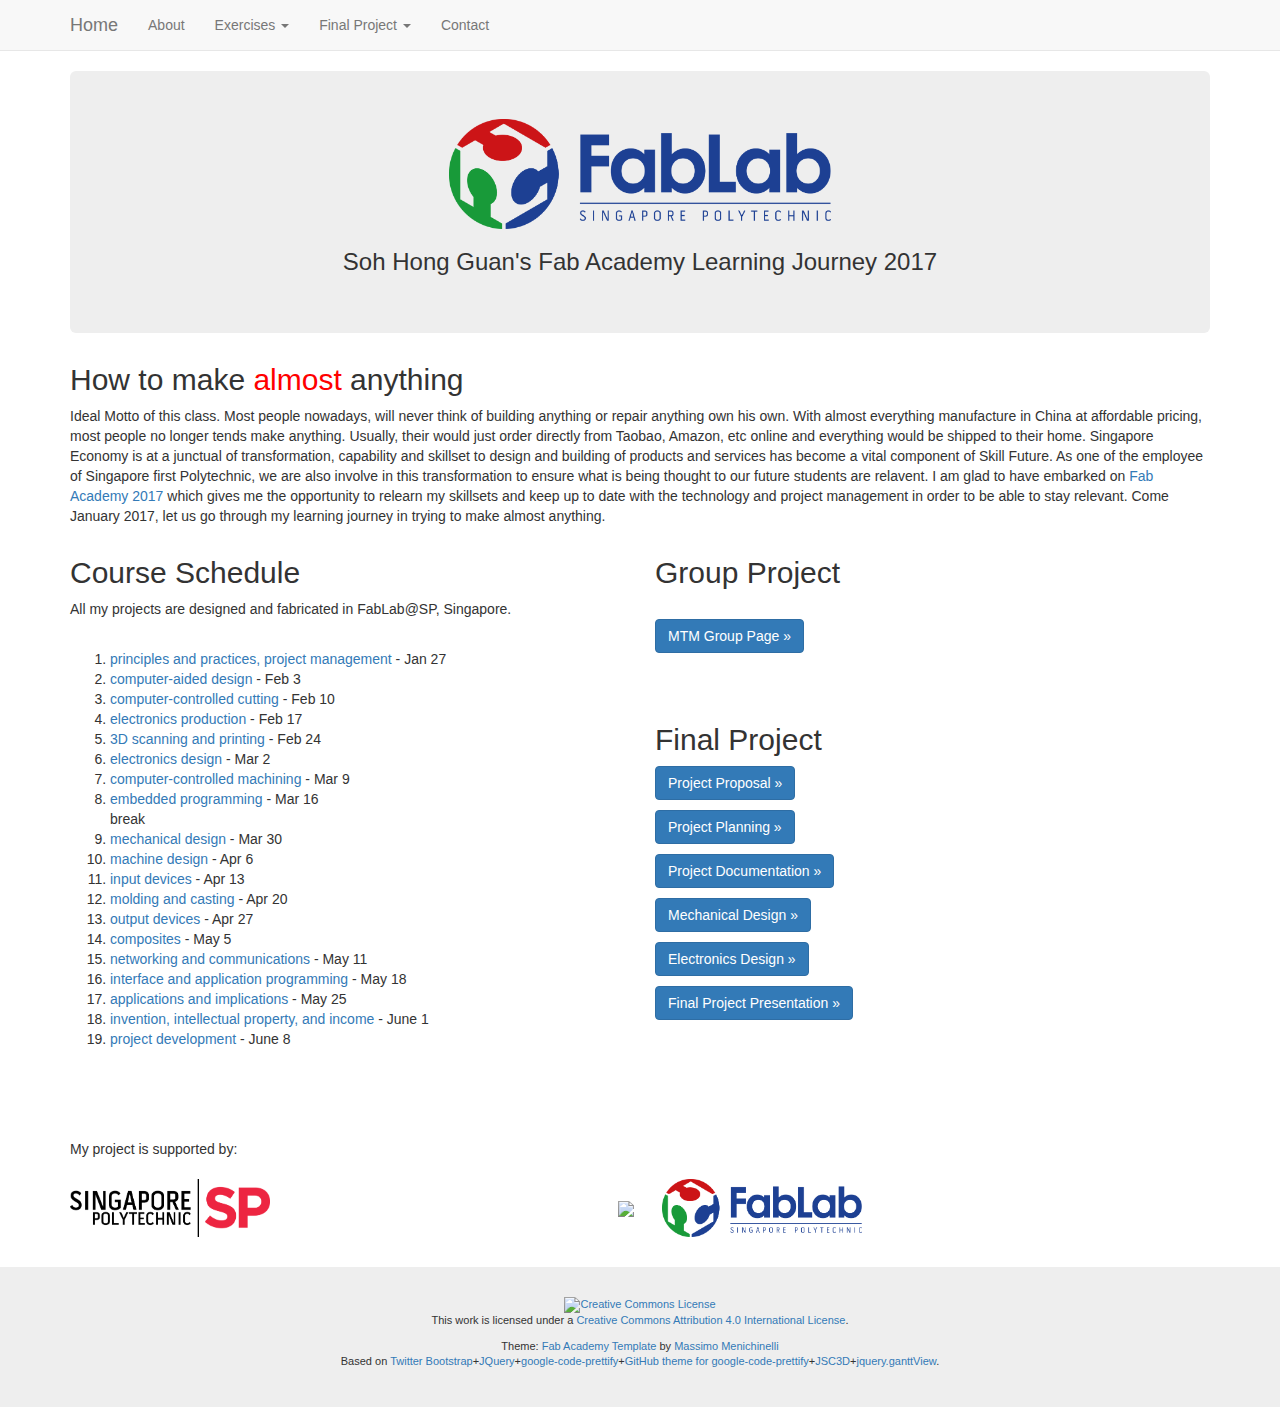
==== site/index.html @ bf6c5877 "My Site First Test Run" ====
<!DOCTYPE html>
<html lang="en">
  <head>
    <meta charset="utf-8">
    <meta http-equiv="X-UA-Compatible" content="IE=edge">
    <meta name="viewport" content="width=device-width, initial-scale=1">
    <meta name="description" content="">
    <meta name="author" content="Soh Hong Guan">
    <link rel="icon" href="media/favicon.ico">

    <title>Fab Academy 2017 | Soh Hong Guan</title>

    <!-- Bootstrap core CSS -->
    <link href="bootstrap/css/bootstrap.min.css" rel="stylesheet">

    <!-- Custom styles for this template -->
    <link href="media/fabacademy.css" rel="stylesheet">
    
    <!-- 3D files viewer -->
    <script type="text/javascript" src="media/jsc3d_ie.min.js"></script>
	<script type="text/javascript" src="media/jsc3d.min.js"></script>
    <script type="text/javascript" src="media/jsc3d.webgl.js"></script>
    <script type="text/javascript" src="media/jsc3d.touch.js"></script>

    <!-- Just for debugging purposes. Don't actually copy these 2 lines! -->
    <!--[if lt IE 9]><script src="bootstrap/js/ie8-responsive-file-warning.js"></script><![endif]-->
    <script src="bootstrap/js/ie-emulation-modes-warning.js"></script>

    <!-- HTML5 shim and Respond.js for IE8 support of HTML5 elements and media queries -->
    <!--[if lt IE 9]>
      <script src="https://oss.maxcdn.com/html5shiv/3.7.2/html5shiv.min.js"></script>
      <script src="https://oss.maxcdn.com/respond/1.4.2/respond.min.js"></script>
    <![endif]-->
    
    <!-- Load the menu file -->
    <script>
	function menu() {
					  $('#exercises').load("exercises-menu.html");
					  $('#project').load("project-menu.html");
					  $('#cclicense').load("license.html");
					  }
	</script>

  </head>

  <body onload="menu()">

    <!-- Static navbar -->
    <nav class="navbar navbar-default navbar-static-top">
      <div class="container">
        <div class="navbar-header">
          <button type="button" class="navbar-toggle collapsed" data-toggle="collapse" data-target="#navbar" aria-expanded="false" aria-controls="navbar">
            <span class="sr-only">Toggle navigation</span>
            <span class="icon-bar"></span>
            <span class="icon-bar"></span>
            <span class="icon-bar"></span>
          </button>
          <a class="navbar-brand" href="index.html">Home</a>
        </div>
        <div id="navbar" class="navbar-collapse collapse">
          <ul class="nav navbar-nav">
            <li><a href="about.html">About</a></li>
            <li class="dropdown">
              <a href="#" class="dropdown-toggle" data-toggle="dropdown" role="button" aria-expanded="false">Exercises <span class="caret"></span></a>
              <ul id="exercises" class="dropdown-menu" role="menu">
              </ul>
            </li>
            <li class="dropdown">
              <a href="#" class="dropdown-toggle" data-toggle="dropdown" role="button" aria-expanded="false">Final Project <span class="caret"></span></a>
              <ul id="project" class="dropdown-menu" role="menu">
              </ul>
            </li>
            <li><a href="contact.html">Contact</a></li>
        </ul>
        </div><!--/.nav-collapse -->
      </div>
    </nav>

    <div class="container">

	<!-- Insert your content here below! -->

      <div class="jumbotron">
        <center>
            <img src="photo/00_fablabsp.png" height="110">
            <h3>Soh Hong Guan's Fab Academy Learning Journey 2017</h3>
        </center>
      </div>

        <h2> How to make <font color="red">almost</font> anything</h2>
        <p>
        Ideal Motto of this class. Most people nowadays, will never  think of building anything or repair anything own his own.  With almost everything manufacture in China at affordable pricing, most people no longer tends make anything. Usually, their would just order directly from Taobao, Amazon, etc online and everything would be shipped to their home. Singapore Economy is at a junctual of transformation, capability and skillset to design and building of products and services has become a vital component of Skill Future. As one of the employee of Singapore first Polytechnic, we are also involve in this transformation to ensure what is being thought to our future students are relavent. I am glad to have embarked on <a href="http://fabacademy.org/diploma/">Fab Academy 2017</a> which gives me the opportunity to relearn my skillsets and keep up to date with the technology and project management in order to be able to stay relevant. Come January 2017, let us go through my learning journey in trying to make almost anything. 
        </p>
		      
      
      <div class="row">
        <div class="col-lg-6">
          <h2>Course Schedule</h2>
          <p>All my projects are designed and fabricated in FabLab@SP, Singapore.</p>
          <br>
          <ol>
            <li>
            <a href="exercise01.html">principles and practices, project management</a> - Jan 27 
            </li>
            <li>
            <a href="exercise02.html">computer-aided design</a> - Feb 3  
            </li>
            <li>
            <a href="exercise03.html">computer-controlled cutting</a> - Feb 10
            </li>
            <li>
            <a href="exercise04.html">electronics production</a> - Feb 17 
            </li>
            <li>
            <a href="exercise05.html">3D scanning and printing</a> - Feb 24
            </li>
            <li>
            <a href="exercise06.html">electronics design</a> - Mar 2
            </li>
            <li><a href="exercise07.html">
            computer-controlled machining</a> - Mar 9
            </li>
            <li><a href="exercise08.html">
            embedded programming</a> - Mar 16
            </li>
            break
            <li><a href="exercise09.html">
            mechanical design</a> - Mar 30
            </li>
            <li><a href="exercise10.html">
            machine design</a> - Apr 6 
            </li>
            <li><a href="exercise11.html">
            input devices</a> - Apr 13
            </li>
            <li><a href="exercise12.html">
            molding and casting</a> - Apr 20
            </li>
            <li><a href="exercise13.html">
            output devices</a> - Apr 27
            </li>
            <li><a href="exercise14.html">
            composites</a> - May 5 
            </li>
            <li><a href="exercise15.html">
            networking and communications</a> - May 11 
            </li>
            <li><a href="exercise16.html">
            interface and application programming</a> - May 18 
            </li>
            <li><a href="exercise17.html">
            applications and implications</a> - May 25
            </li>
            <li><a href="exercise18.html">
            invention, intellectual property, and income</a> - June 1
            </li>
            <li><a href="exercise19.html">
            project development</a> - June 8 
            </li>
          </ol>  
        <br><br>  
       </div>
        <div class="col-lg-6">
          <h2>Group Project</h2>
          <br>
        <p><a class="btn btn-primary" href="http://archive.fabacademy.org/archives/2016/fablabsingapore/mtm/mtm_grp2/index.html" target="_blank" role="button">MTM Group Page &raquo;</a></p><br><br>
        <h2>Final Project</h2>
        <p><a class="btn btn-primary" href="project01.html" target="_blank" role="button">Project Proposal &raquo;</a></p>
        <p><a class="btn btn-primary" href="exercise17.html" target="_blank" role="button">Project Planning &raquo;</a></p>
        <p><a class="btn btn-primary" href="project02.html" target="_blank" role="button">Project Documentation &raquo;</a></p>
        <p><a class="btn btn-primary" href="project03.html" target="_blank" role="button">Mechanical Design &raquo;</a></p>
        <p><a class="btn btn-primary" href="project04.html" target="_blank" role="button">Electronics Design &raquo;</a></p>
        <a class="btn btn-primary" href="exercise19.html" target="_blank" role="button">Final Project Presentation &raquo;  </a>
        </div>
      </div>
	<br><br>
    My project is supported by:
    <br><br>

    <table style="width:100%">
    <tr>
        <td><a href="http://www.sp.edu.sg" target="_blank"><img src="photo/00_sp.png" width= "200"></a></td>  
        <td><a href="http://www.sp.edu.sg/wps/portal/vp-spws/schd" target="_blank"><img src="photo/00_SD.png" width= "260"></a></td>
        <td><a href="https://www.fablabs.io/fablabsp" target="_blank"><img src="photo/00_fablabsp.png" width="200"></a>
    </tr>
    </table>
      
    <!-- End of your content -->

    </div> <!-- /container -->

	<!-- footer -->
    
    <footer id="footer">
        <p id="cclicense">
        </p>
        <p class="license">
        Theme: <a href="https://github.com/openp2pdesign/FabAcademy_Template">Fab Academy Template</a> by <a href="http://openp2pdesign.org">Massimo Menichinelli</a> <br>
        Based on <a href="http://getbootstrap.com/">Twitter Bootstrap</a>+<a href="http://jquery.com/">JQuery</a>+<a href="https://code.google.com/p/google-code-prettify/">google-code-prettify</a>+<a href="http://jmblog.github.io/color-themes-for-google-code-prettify/github/">GitHub theme for google-code-prettify</a>+<a href="https://code.google.com/p/jsc3d/">JSC3D</a>+<a href="https://github.com/thegrubbsian/jquery.ganttView">jquery.ganttView</a>.
        </p>
    </footer>
    

	<!-- Do not touch this! -->
    <!-- Bootstrap core JavaScript
    ================================================== -->
    <!-- Placed at the end of the document so the pages load faster -->
    <script src="media/jquery-1.9.1.min.js"></script>
    
    <!-- Syntax Highlighter -->
    <script src="https://cdn.rawgit.com/google/code-prettify/master/loader/run_prettify.js"></script>
    <script src="https://google-code-prettify.googlecode.com/svn/loader/run_prettify.js">
    </script>
    <!-- From https://github.com/jmblog/color-themes-for-google-code-prettify -->
    <link href="media/github.css" type="text/css" rel="stylesheet">
	<script type="text/javascript">
	  !function ($) {
		$(function(){
		  window.prettyPrint && prettyPrint()   
		})
	  }(window.jQuery)
	</script>
	
    <script src="bootstrap/js/bootstrap.min.js"></script>
    <!-- IE10 viewport hack for Surface/desktop Windows 8 bug -->
    <script src="bootstrap/js/ie10-viewport-bug-workaround.js"></script>

  </body>
</html>
---- site/media/fabacademy.css ----
/* Custom CSS */

.license, #cclicense { 
			font-size: 11px; 
			text-align: center;
		 }
		 
.license img, #cclicense { 
			margin: 10px;
		 }

#cv {
  -webkit-border-radius: 14px;
  border-radius: 14px;
  margin: auto;
  text-align: center;
  border: 1px solid #ccc;
  border: 1px solid rgba(0, 0, 0, 0.15);
  padding: 5px;
  margin: 30px auto 30px auto !important;
  display: block;
}

.container p img {
  display: block;
  padding: 4px;
  line-height: 1;
  max-width: 920px;
  border: 1px solid #ddd;
  -webkit-border-radius: 14px;
  -moz-border-radius: 14px;
  border-radius: 14px;
  -webkit-box-shadow: 0 1px 1px rgba(0, 0, 0, 0.075);
  -moz-box-shadow: 0 1px 1px rgba(0, 0, 0, 0.075);
  box-shadow: 0 1px 1px rgba(0, 0, 0, 0.075);
  margin-left: auto;
  margin-right: auto;
  margin-top: 15px;
  margin-bottom:15px;
}

legend { 
	margin:3px; 
	text-align:center;
	width:100%; 
	font-size: 14px; 
	border: 0px;   
	line-height: 18px;
	}

.pic {
  margin:3px; text-align:center;width:100%
  display: block;
  padding: 4px;
  width: 940px;
  line-height: 1;
 /*  border: 1px solid #ddd;
  -webkit-border-radius: 14px;
  -moz-border-radius: 14px;
  border-radius: 14px;
  -webkit-box-shadow: 0 1px 1px rgba(0, 0, 0, 0.075);
  -moz-box-shadow: 0 1px 1px rgba(0, 0, 0, 0.075);
  box-shadow: 0 1px 1px rgba(0, 0, 0, 0.075);
  */
  margin-left: auto;
  margin-right: auto;
  margin-top:20px;
  margin-bottom:20px;
}


/* CSS from Bootstrap website: */

/* Sticky footer styles
-------------------------------------------------- */

html {
  position: relative;
  min-height: 100%;
}

body {
  /* Margin bottom by footer height + a 30px margin */
  margin-bottom: 170px;
}

#footer {
  position: absolute;
  bottom: 0;
  height: 140px;
  width: 100%;
  background-color: #eee;
  padding: 20px;
}


/*  Fix iframe size
	From http://www.bymichaellancaster.com/blog/fluid-iframe-and-images-without-javascript-plugins/
	*/
	
.fluidMedia {
    position: relative;
    padding-bottom: 56.25%; /* proportion value to aspect ratio 16:9 (9 / 16 = 0.5625 or 56.25%) */
    padding-top: 30px;
    height: 0;
    overflow: hidden;
}

.fluidMedia iframe {
    position: absolute;
    padding: 0px;
    top: 0; 
    left: 0;
    width: 100%;
    height: 100%;
}
---- site/media/github.css ----
/* GitHub Theme */
.prettyprint {
  background: white;
  font-family: Menlo, 'Bitstream Vera Sans Mono', 'DejaVu Sans Mono', Monaco, Consolas, monospace;
  font-size: 12px;
  line-height: 1.5;
  color: #333;
  display: block;
  padding: 10px;
  margin: 0 0 30px 0 !important;
  word-break: break-all;
  word-wrap: break-word;
  white-space: pre;
  white-space: pre-wrap;
  border: 1px solid #ccc;
  border: 1px solid rgba(0, 0, 0, 0.15);
  -webkit-border-radius: 4px;
  border-radius: 4px;
}

.pln {
  color: #333333;
}

@media screen {
  .str {
    color: #dd1144;
  }

  .com {
	color: #999;
}
.lit {
	color: #195f91;
}
.pun, .opn, .clo {
	color: #93a1a1;
}
.fun {
	color: #dc322f;
}
.str, .atv {
	color: #D44950;
}
.kwd, .prettyprint .tag {
	color: #2F6F9F;
}
.typ, .atn, .dec, .var {
	/*color: teal;*/
	color: #4F9FCF;
}
.pln {
	color: #333;
}
}
@media print, projection {
  .com {
	color: #999;
}
.lit {
	color: #195f91;
}
.pun, .opn, .clo {
	color: #93a1a1;
}
.fun {
	color: #dc322f;
}
.str, .atv {
	color: #D44950;
}
.kwd, .prettyprint .tag {
	color: #2F6F9F;
}
.typ, .atn, .dec, .var {
	/*color: teal;*/
	color: #4F9FCF;
}
.pln {
	color: #333;
}
}


/* IE indents via margin-left */
li.L0,
li.L1,
li.L2,
li.L3,
li.L4,
li.L5,
li.L6,
li.L7,
li.L8,
li.L9 {
  /* */
}

/* Alternate shading for lines */
li.L1,
li.L3,
li.L5,
li.L7,
li.L9 {
  /* */
}

.prettyprint.linenums {
	-webkit-box-shadow: inset 40px 0 0 #fbfbfc, inset 41px 0 0 #ececf0;
	        box-shadow: inset 40px 0 0 #fbfbfc, inset 41px 0 0 #ececf0;
}

ol.linenums {
	margin: 0 0 0 -12px;
}
ol.linenums li {
	padding-left: 12px;
	color: #bebec5;
	line-height: 20px;
	list-style: decimal;
}
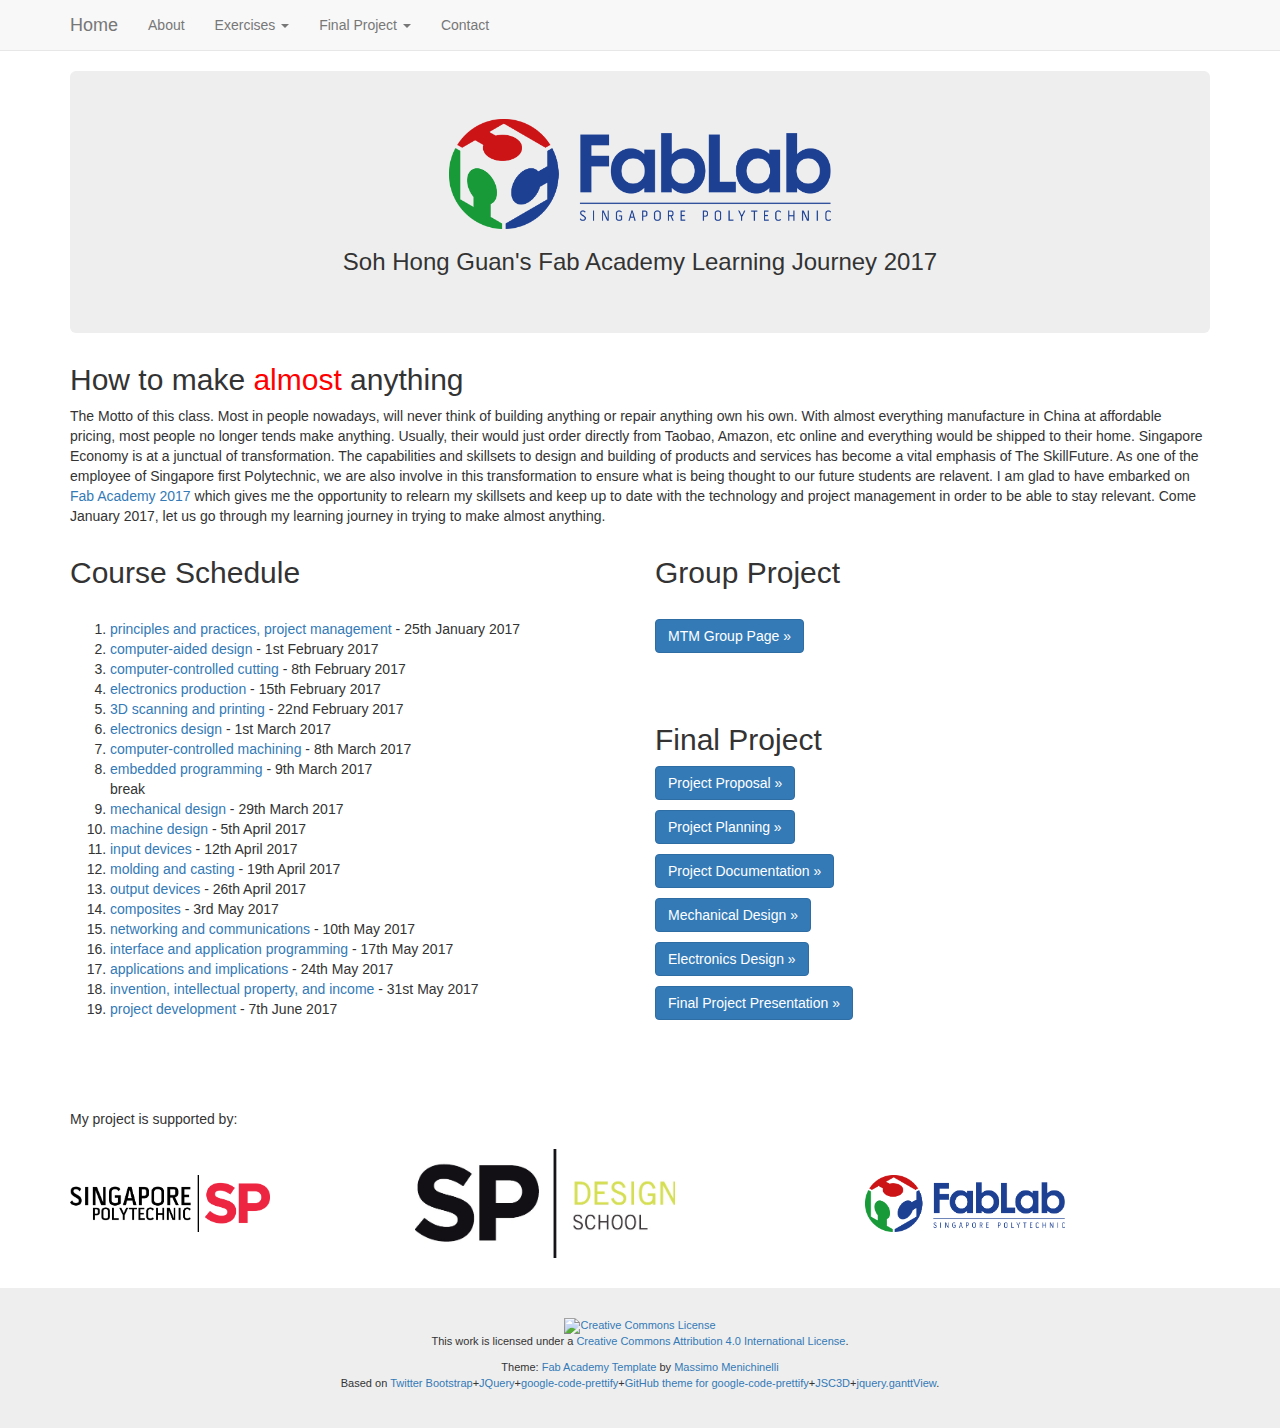
==== commit 7ee8305f: "updating of index.html page" ====
--- a/site/index.html
+++ b/site/index.html
@@ -89,73 +89,72 @@
 
         <h2> How to make <font color="red">almost</font> anything</h2>
         <p>
-        Ideal Motto of this class. Most people nowadays, will never  think of building anything or repair anything own his own.  With almost everything manufacture in China at affordable pricing, most people no longer tends make anything. Usually, their would just order directly from Taobao, Amazon, etc online and everything would be shipped to their home. Singapore Economy is at a junctual of transformation, capability and skillset to design and building of products and services has become a vital component of Skill Future. As one of the employee of Singapore first Polytechnic, we are also involve in this transformation to ensure what is being thought to our future students are relavent. I am glad to have embarked on <a href="http://fabacademy.org/diploma/">Fab Academy 2017</a> which gives me the opportunity to relearn my skillsets and keep up to date with the technology and project management in order to be able to stay relevant. Come January 2017, let us go through my learning journey in trying to make almost anything. 
+        The Motto of this class. Most in people nowadays, will never  think of building anything or repair anything own his own.  With almost everything manufacture in China at affordable pricing, most people no longer tends make anything. Usually, their would just order directly from Taobao, Amazon, etc online and everything would be shipped to their home. Singapore Economy is at a junctual of transformation. The capabilities and skillsets to design and building of products and services has become a vital emphasis of The SkillFuture. As one of the employee of Singapore first Polytechnic, we are also involve in this transformation to ensure what is being thought to our future students are relavent. I am glad to have embarked on <a href="http://fabacademy.org/diploma/">Fab Academy 2017</a> which gives me the opportunity to relearn my skillsets and keep up to date with the technology and project management in order to be able to stay relevant. Come January 2017, let us go through my learning journey in trying to make almost anything. 
         </p>
 		      
       
       <div class="row">
         <div class="col-lg-6">
           <h2>Course Schedule</h2>
-          <p>All my projects are designed and fabricated in FabLab@SP, Singapore.</p>
           <br>
           <ol>
             <li>
-            <a href="exercise01.html">principles and practices, project management</a> - Jan 27 
-            </li>
-            <li>
-            <a href="exercise02.html">computer-aided design</a> - Feb 3  
-            </li>
-            <li>
-            <a href="exercise03.html">computer-controlled cutting</a> - Feb 10
-            </li>
-            <li>
-            <a href="exercise04.html">electronics production</a> - Feb 17 
-            </li>
-            <li>
-            <a href="exercise05.html">3D scanning and printing</a> - Feb 24
-            </li>
-            <li>
-            <a href="exercise06.html">electronics design</a> - Mar 2
+            <a href="exercise01.html">principles and practices, project management</a> - 25th January 2017
+            </li>
+            <li>
+            <a href="exercise02.html">computer-aided design</a> -  1st February 2017  
+            </li>
+            <li>
+            <a href="exercise03.html">computer-controlled cutting</a> - 8th February 2017
+            </li>
+            <li>
+            <a href="exercise04.html">electronics production</a> - 15th February 2017
+            </li>
+            <li>
+            <a href="exercise05.html">3D scanning and printing</a> - 22nd February 2017
+            </li>
+            <li>
+            <a href="exercise06.html">electronics design</a> - 1st March 2017
             </li>
             <li><a href="exercise07.html">
-            computer-controlled machining</a> - Mar 9
+            computer-controlled machining</a> - 8th March 2017 
             </li>
             <li><a href="exercise08.html">
-            embedded programming</a> - Mar 16
+            embedded programming</a> - 9th March 2017
             </li>
             break
             <li><a href="exercise09.html">
-            mechanical design</a> - Mar 30
+            mechanical design</a> - 29th March 2017 
             </li>
             <li><a href="exercise10.html">
-            machine design</a> - Apr 6 
+            machine design</a> - 5th April 2017  
             </li>
             <li><a href="exercise11.html">
-            input devices</a> - Apr 13
+            input devices</a> - 12th April 2017
             </li>
             <li><a href="exercise12.html">
-            molding and casting</a> - Apr 20
+            molding and casting</a> - 19th April 2017 
             </li>
             <li><a href="exercise13.html">
-            output devices</a> - Apr 27
+            output devices</a> - 26th April 2017 
             </li>
             <li><a href="exercise14.html">
-            composites</a> - May 5 
+            composites</a> - 3rd May 2017  
             </li>
             <li><a href="exercise15.html">
-            networking and communications</a> - May 11 
+            networking and communications</a> - 10th May 2017 
             </li>
             <li><a href="exercise16.html">
-            interface and application programming</a> - May 18 
+            interface and application programming</a> - 17th May 2017 
             </li>
             <li><a href="exercise17.html">
-            applications and implications</a> - May 25
+            applications and implications</a> - 24th May 2017
             </li>
             <li><a href="exercise18.html">
-            invention, intellectual property, and income</a> - June 1
+            invention, intellectual property, and income</a> - 31st May 2017
             </li>
             <li><a href="exercise19.html">
-            project development</a> - June 8 
+            project development</a> - 7th June 2017 
             </li>
           </ol>  
         <br><br>  
@@ -163,7 +162,7 @@
         <div class="col-lg-6">
           <h2>Group Project</h2>
           <br>
-        <p><a class="btn btn-primary" href="http://archive.fabacademy.org/archives/2016/fablabsingapore/mtm/mtm_grp2/index.html" target="_blank" role="button">MTM Group Page &raquo;</a></p><br><br>
+        <p><a class="btn btn-primary" href="http://archive.fabacademy.org/archives/2016/fablabsingapore/mtm/mtm_grp2/index.html" target="_blank" role="button">MTM Group Page &raquo;</a></p><br><br> 
         <h2>Final Project</h2>
         <p><a class="btn btn-primary" href="project01.html" target="_blank" role="button">Project Proposal &raquo;</a></p>
         <p><a class="btn btn-primary" href="exercise17.html" target="_blank" role="button">Project Planning &raquo;</a></p>
@@ -180,7 +179,7 @@
     <table style="width:100%">
     <tr>
         <td><a href="http://www.sp.edu.sg" target="_blank"><img src="photo/00_sp.png" width= "200"></a></td>  
-        <td><a href="http://www.sp.edu.sg/wps/portal/vp-spws/schd" target="_blank"><img src="photo/00_SD.png" width= "260"></a></td>
+        <td><a href="http://www.sp.edu.sg/wps/portal/vp-spws/schd" target="_blank"><img src="photo/00_SD.jpg" width= "260"></a></td>
         <td><a href="https://www.fablabs.io/fablabsp" target="_blank"><img src="photo/00_fablabsp.png" width="200"></a>
     </tr>
     </table>
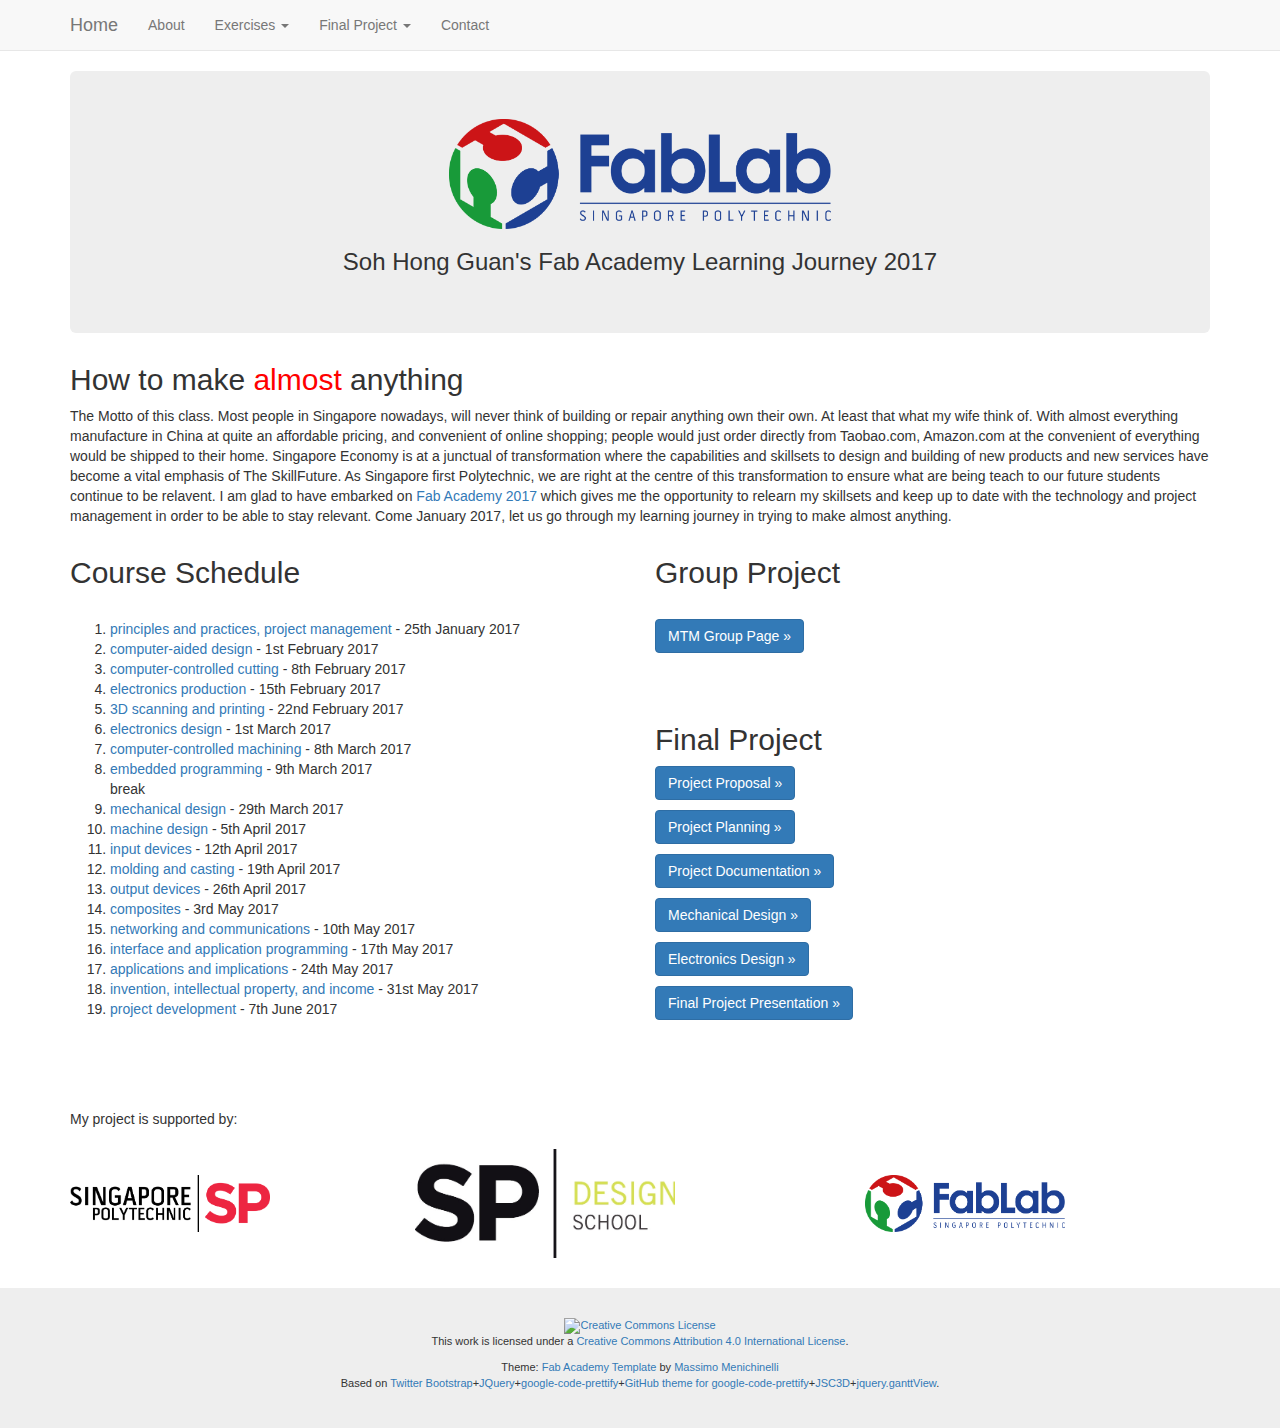
==== commit 4191632d: "updating of index.html" ====
--- a/site/index.html
+++ b/site/index.html
@@ -89,7 +89,7 @@
 
         <h2> How to make <font color="red">almost</font> anything</h2>
         <p>
-        The Motto of this class. Most in people nowadays, will never  think of building anything or repair anything own his own.  With almost everything manufacture in China at affordable pricing, most people no longer tends make anything. Usually, their would just order directly from Taobao, Amazon, etc online and everything would be shipped to their home. Singapore Economy is at a junctual of transformation. The capabilities and skillsets to design and building of products and services has become a vital emphasis of The SkillFuture. As one of the employee of Singapore first Polytechnic, we are also involve in this transformation to ensure what is being thought to our future students are relavent. I am glad to have embarked on <a href="http://fabacademy.org/diploma/">Fab Academy 2017</a> which gives me the opportunity to relearn my skillsets and keep up to date with the technology and project management in order to be able to stay relevant. Come January 2017, let us go through my learning journey in trying to make almost anything. 
+        The Motto of this class. Most people in Singapore nowadays, will never  think of building or repair anything own their own. At least that what my wife think of. With almost everything manufacture in China at quite an affordable pricing, and convenient of online shopping; people would just order directly from Taobao.com, Amazon.com at the convenient of everything would be shipped to their home. Singapore Economy is at a junctual of transformation where the capabilities and skillsets to design and building of new products and new services have become a vital emphasis of The SkillFuture. As Singapore first Polytechnic, we are right at the centre of this transformation to ensure what are being teach to our future students continue to be relavent. I am glad to have embarked on <a href="http://fabacademy.org/diploma/">Fab Academy 2017</a> which gives me the opportunity to relearn my skillsets and keep up to date with the technology and project management in order to be able to stay relevant. Come January 2017, let us go through my learning journey in trying to make almost anything. 
         </p>
 		      
       
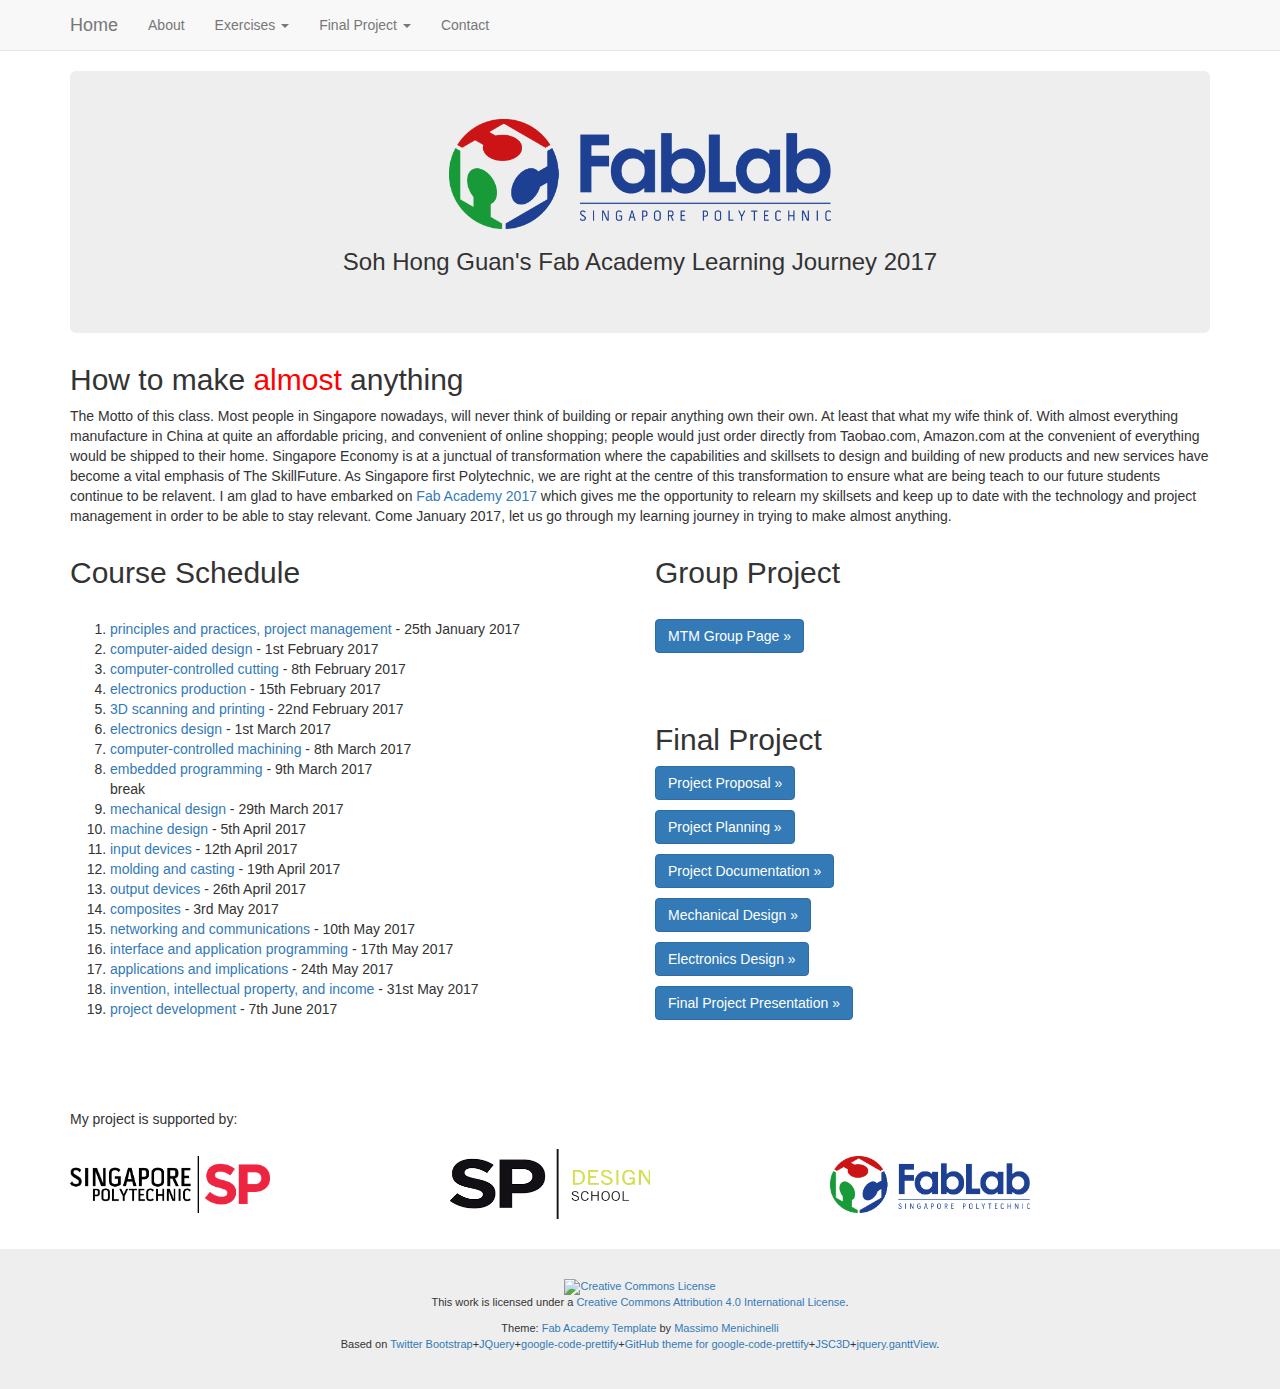
==== commit 9b390882: "upate of SD logo size and height" ====
--- a/site/index.html
+++ b/site/index.html
@@ -179,7 +179,7 @@
     <table style="width:100%">
     <tr>
         <td><a href="http://www.sp.edu.sg" target="_blank"><img src="photo/00_sp.png" width= "200"></a></td>  
-        <td><a href="http://www.sp.edu.sg/wps/portal/vp-spws/schd" target="_blank"><img src="photo/00_SD.jpg" width= "260"></a></td>
+        <td><a href="http://www.sp.edu.sg/wps/portal/vp-spws/schd" target="_blank"><img src="photo/spdesign.png" width= "200" height="70"</a></td>
         <td><a href="https://www.fablabs.io/fablabsp" target="_blank"><img src="photo/00_fablabsp.png" width="200"></a>
     </tr>
     </table>
--- a/site/media/fabacademy.css
+++ b/site/media/fabacademy.css
@@ -113,4 +113,22 @@
     left: 0;
     width: 100%;
     height: 100%;
+}
+/*  For my own about page
+  */
+
+.tsleft {
+   margin-top: 10px;
+   float: left;
+   margin-right: 15px;
+   width: 40%
+
+}
+
+.tsright {
+    margin-top: 10px;
+   float: left;
+   margin-right: 15px;
+   width: 20%
+   position: absolute;
 }